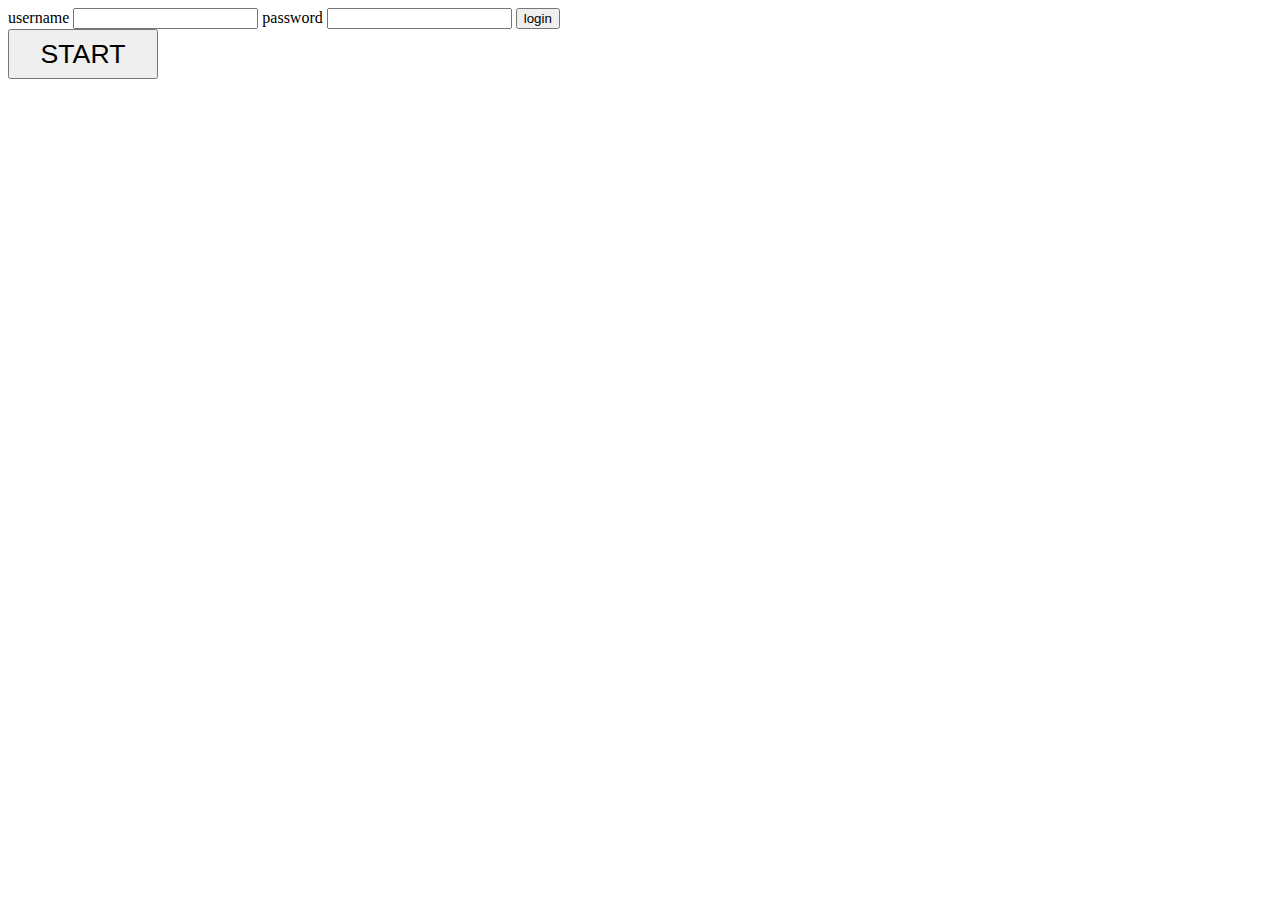
==== object-card/game/login.html @ aac870d9 "login画面" ====
<!DOCTYPE html>
<html>
<head>
  <meta charset="utf-8">
  <title>ログイン</title>
</head>
<body>
<form action="/login" method="post">
  <label>username <input name="username"></label>
  <label>password <input name="password" type="password"></label>
  <input type="submit" value="login">
  
</form>
<form name="ex" action="/object-cardgame/game/gam.html" method="get">
<input type="submit" value="START" id="check"style="width:150px;height:50px;font-size:20pt">
</form>

</body>
</html>
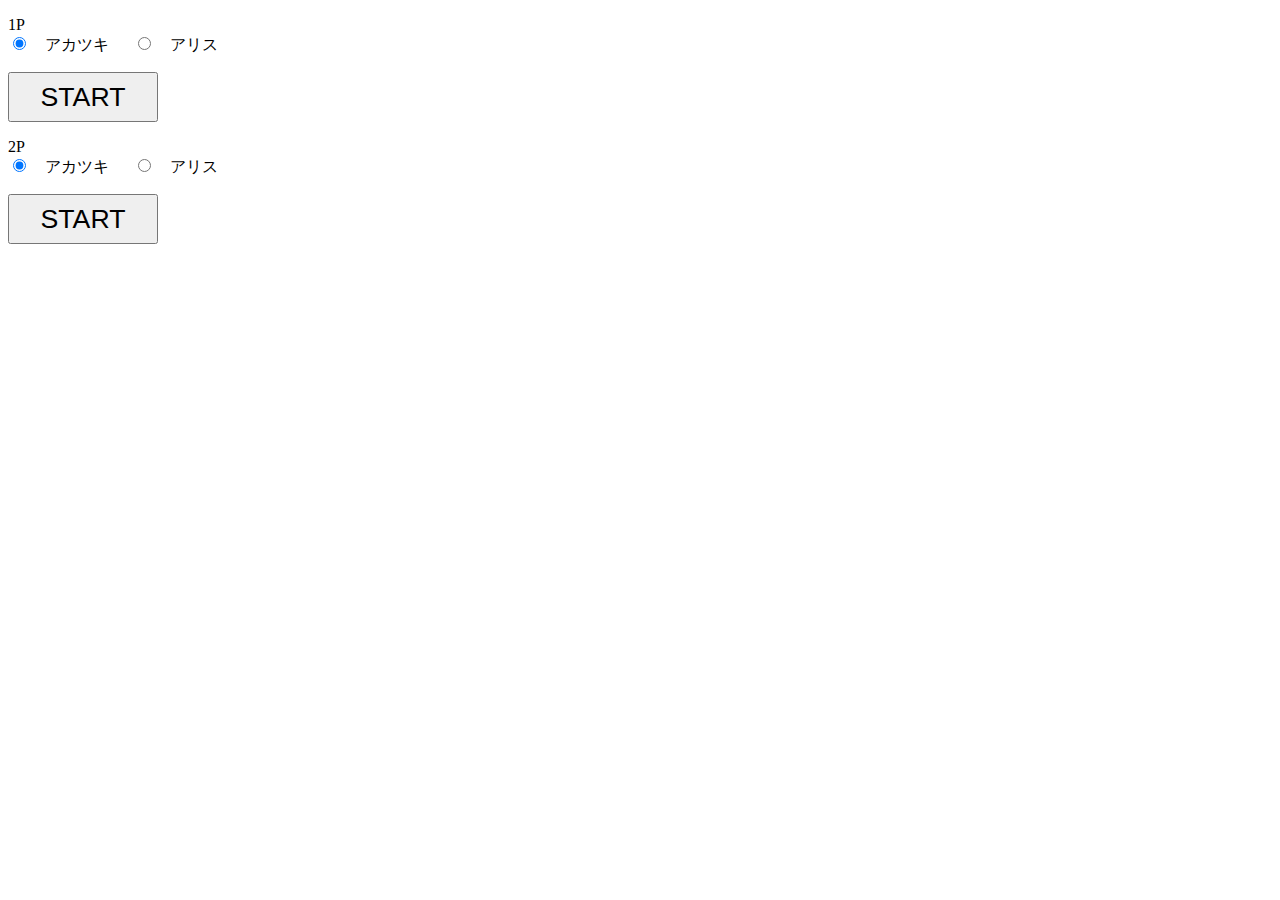
==== commit 152032ba: "Update login.html" ====
--- a/object-card/game/login.html
+++ b/object-card/game/login.html
@@ -5,13 +5,25 @@
   <title>ログイン</title>
 </head>
 <body>
-<form action="/login" method="post">
-  <label>username <input name="username"></label>
-  <label>password <input name="password" type="password"></label>
-  <input type="submit" value="login">
-  
-</form>
-<form name="ex" action="/object-cardgame/game/gam.html" method="get">
+
+    <div class="select">
+        <form name="ex" action="game.html" method="get">
+         <div class="box"><div class="p1"><p>1P<br>
+         <input type="radio" name="p1" value=1 checked>　アカツキ
+      　 <input type="radio" name="p1" value=2>　アリス
+         </div></div>
+         <div class="box2"><div class="st">
+         <input type="submit" value="START" id="check"style="width:150px;height:50px;font-size:20pt">
+         </div></div>
+         <div class="box"><div class="p2">
+         <p>2P<br>
+         <input type="radio" name="p2" value=1 checked>　アカツキ
+      　 <input type="radio" name="p2" value=2>　アリス
+         </div></div>
+        </form>
+        </div>
+
+<form name="ex" action="/object-cardgame/game/phaser cardgame working.html" method="get">
 <input type="submit" value="START" id="check"style="width:150px;height:50px;font-size:20pt">
 </form>
 
